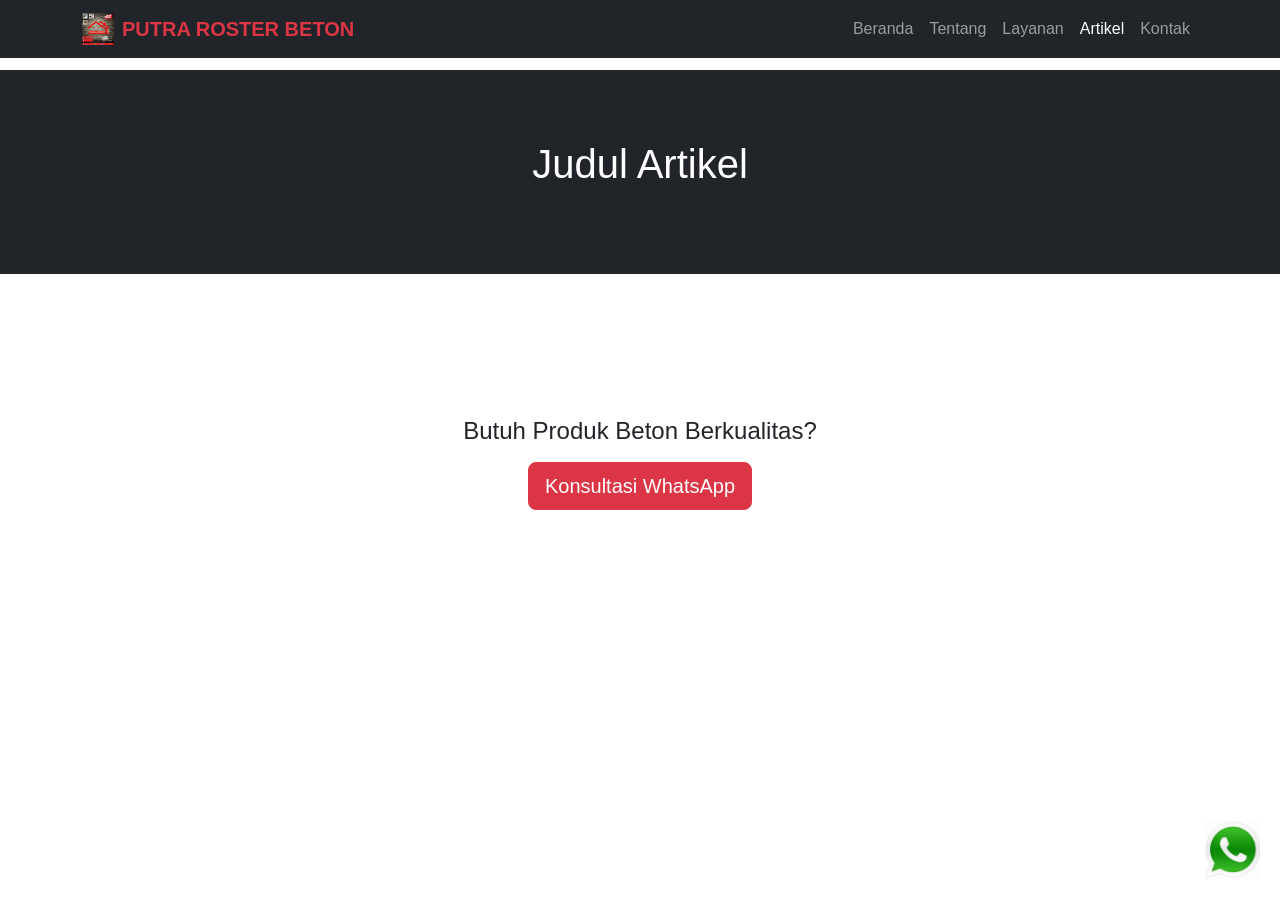
==== artikel-detail.html @ 78a28479 "Create artikel-detail.html" ====
<!DOCTYPE html>
<html lang="id">
<head>
  <meta charset="UTF-8">
  <title>Detail Artikel | Putra Roster Beton Indonesia</title>
  <meta name="viewport" content="width=device-width, initial-scale=1">

  <link rel="stylesheet"
        href="https://cdn.jsdelivr.net/npm/bootstrap@5.3.3/dist/css/bootstrap.min.css">
  <link rel="stylesheet" href="index.css">
</head>
<body>

<!-- NAVBAR -->
<nav class="navbar navbar-expand-lg navbar-dark fixed-top bg-dark">
  <div class="container">
    <a class="navbar-brand d-flex align-items-center gap-2" href="index.html">
      <img src="assets/images/logo.jpg" class="logo">
      <span class="fw-bold text-danger">PUTRA ROSTER BETON</span>
    </a>
    <button class="navbar-toggler" data-bs-toggle="collapse" data-bs-target="#navMenu">
      <span class="navbar-toggler-icon"></span>
    </button>
    <div class="collapse navbar-collapse" id="navMenu">
      <ul class="navbar-nav ms-auto">
        <li class="nav-item"><a class="nav-link" href="index.html">Beranda</a></li>
        <li class="nav-item"><a class="nav-link" href="tentang.html">Tentang</a></li>
        <li class="nav-item"><a class="nav-link" href="layanan.html">Layanan</a></li>
        <li class="nav-item"><a class="nav-link active" href="artikel.html">Artikel</a></li>
        <li class="nav-item"><a class="nav-link" href="kontak.html">Kontak</a></li>
      </ul>
    </div>
  </div>
</nav>

<!-- HEADER -->
<section class="section bg-dark text-white text-center">
  <div class="container">
    <h1 id="articleTitle">Judul Artikel</h1>
    <p class="article-meta" id="articleMeta"></p>
  </div>
</section>

<!-- CONTENT -->
<section class="section">
  <div class="container">
    <div class="row justify-content-center">
      <div class="col-lg-8">

        <img id="articleImage" class="article-cover mb-4">

        <div class="article-content" id="articleContent"></div>

        <!-- CTA -->
        <div class="cta-article mt-5 text-center">
          <h4 class="mb-3">Butuh Produk Beton Berkualitas?</h4>
          <a href="https://wa.me/6283863583008" class="btn btn-danger btn-lg">
            Konsultasi WhatsApp
          </a>
        </div>

      </div>
    </div>
  </div>
</section>

<!-- WA FLOAT -->
<a href="https://wa.me/6283863583008" class="wa-float">
  <img src="assets/images/whatsapp.jpg">
</a>

<script src="artikel-detail.js"></script>
</body>
</html>
---- index.css ----
/* ==================================================
   GLOBAL
================================================== */
body {
  font-family: "Poppins", sans-serif;
  padding-top: 70px;
}

.logo {
  height: 32px;
  width: auto;
}

/* Mobile logo */
@media (max-width: 576px) {
  .logo {
    height: 26px;
  }
}

/* ==================================================
   HERO
================================================== */
.hero {
  position: relative;
  height: 90vh;
  overflow: hidden;
  color: #fff;
}

.hero-slider .slide {
  position: absolute;
  inset: 0;
  background-size: cover;
  background-position: center;
  opacity: 0;
  transition: opacity 1s ease;
}

.hero-slider .slide.active {
  opacity: 1;
}

.hero::after {
  content: "";
  position: absolute;
  inset: 0;
  background: rgba(0, 0, 0, 0.55);
}

.hero-content {
  position: relative;
  z-index: 2;
  top: 50%;
  transform: translateY(-50%);
  max-width: 900px;
  margin: auto;
}

/* ==================================================
   SECTION
================================================== */
.section {
  padding: 70px 0;
}

/* ==================================================
   KEUNGGULAN
================================================== */
.feature-box {
  padding: 30px;
  border-radius: 12px;
  background: #f8f9fa;
  height: 100%;
}

/* ==================================================
   PRODUCT SECTION
================================================== */
.product-section {
  background: linear-gradient(135deg, #2b2b2b, #111);
}

.product-card {
  background: rgba(255, 255, 255, 0.08);
  border: 1px solid rgba(255, 255, 255, 0.15);
  border-radius: 16px;
  padding: 20px;
  color: #fff;
  height: 100%;
  display: flex;
  flex-direction: column;
  transition: transform 0.3s ease, background 0.3s ease;
}

.product-card:hover {
  transform: translateY(-6px);
  background: rgba(255, 255, 255, 0.15);
}

/* Image */
.product-img-box {
  width: 100%;
  aspect-ratio: 1 / 1;
  overflow: hidden;
  border-radius: 12px;
  margin-bottom: 15px;
}

.product-img-box img {
  width: 100%;
  height: 100%;
  object-fit: cover;
  object-position: center;
}

/* Text */
.product-card h4 {
  font-size: 1.2rem;
  margin-bottom: 6px;
}

.product-card p {
  font-size: 0.95rem;
  opacity: 0.9;
  margin-bottom: 12px;
}

/* Rating */
.product-rating {
  display: flex;
  align-items: center;
  gap: 6px;
  font-size: 0.9rem;
  margin-bottom: 4px;
}

.product-rating .stars {
  color: #ffc107;
}

.product-rating .rating-text {
  font-weight: 600;
}

.product-meta {
  font-size: 0.85rem;
  color: #ccc;
  margin-bottom: 12px;
}

/* Button */
.product-btn {
  width: 100%;
  margin-top: auto;
  font-weight: 600;
  border-radius: 10px;
}

/* ==================================================
   CTA
================================================== */
.cta {
  background: #b30000;
  color: #fff;
  padding: 70px 0;
}

/* ==================================================
   LAYANAN
================================================== */
.layanan-list .list-group-item {
  border: none;
  background: #f8f9fa;
  margin-bottom: 8px;
  border-radius: 8px;
  padding: 18px 20px;
}

.layanan-list strong {
  color: #b30000;
  font-size: 1.1rem;
}

.layanan-list p {
  margin-top: 6px;
  font-size: 0.95rem;
  color: #333;
}

/* ==================================================
   FORM KERJA SAMA (SCOPE KHUSUS)
================================================== */
.form-kerjasama .card {
  background: #fff;
  border-radius: 18px;
}

.form-kerjasama .card h3 {
  font-weight: 600;
}

.form-kerjasama .form-label {
  font-weight: 500;
  margin-bottom: 6px;
}

.form-kerjasama .form-control,
.form-kerjasama .form-select {
  border-radius: 10px;
  padding: 12px 14px;
  font-size: 0.95rem;
  border: 1px solid #ddd;
}

.form-kerjasama .form-control:focus,
.form-kerjasama .form-select:focus {
  border-color: #b30000;
  box-shadow: 0 0 0 0.2rem rgba(179, 0, 0, 0.15);
}

.form-kerjasama button {
  border-radius: 12px;
  font-weight: 600;
  padding: 14px;
}

/* Responsive */
@media (max-width: 768px) {
  .form-kerjasama .card-body {
    padding: 30px 20px;
  }
}

/* ==================================================
   FOOTER
================================================== */
.footer {
  background: #111;
  color: #ccc;
  padding: 20px 0;
}

/* ==================================================
   WHATSAPP FLOAT
================================================== */
.wa-float {
  position: fixed;
  bottom: 20px;
  right: 20px;
  width: 55px;
  z-index: 999;
}

.wa-float img {
  width: 100%;
}
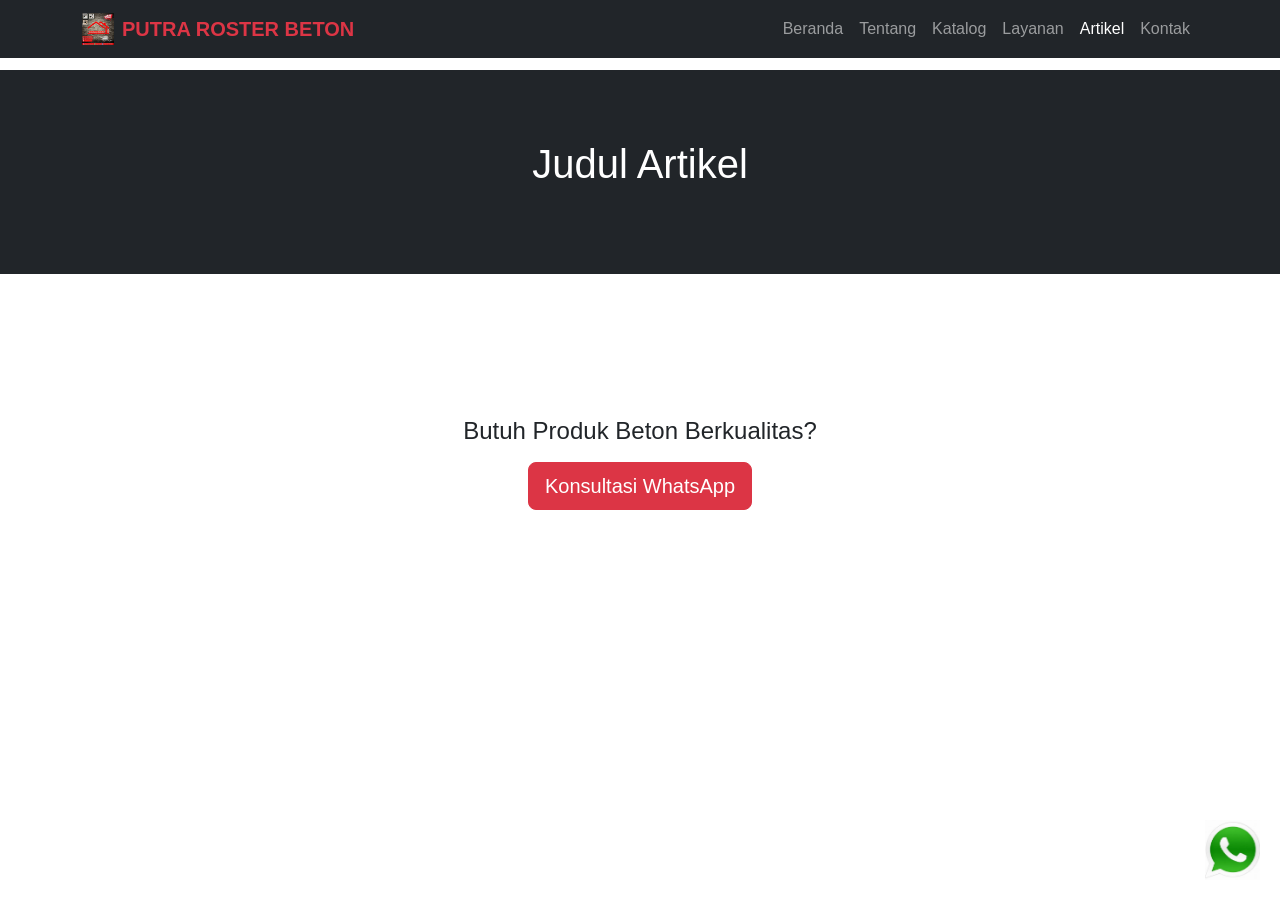
==== commit 948ab0c2: "Update artikel-detail.html" ====
--- a/artikel-detail.html
+++ b/artikel-detail.html
@@ -25,6 +25,7 @@
       <ul class="navbar-nav ms-auto">
         <li class="nav-item"><a class="nav-link" href="index.html">Beranda</a></li>
         <li class="nav-item"><a class="nav-link" href="tentang.html">Tentang</a></li>
+        <li class="nav-item"><a class="nav-link" href="katalog.html">Katalog</a></li>
         <li class="nav-item"><a class="nav-link" href="layanan.html">Layanan</a></li>
         <li class="nav-item"><a class="nav-link active" href="artikel.html">Artikel</a></li>
         <li class="nav-item"><a class="nav-link" href="kontak.html">Kontak</a></li>
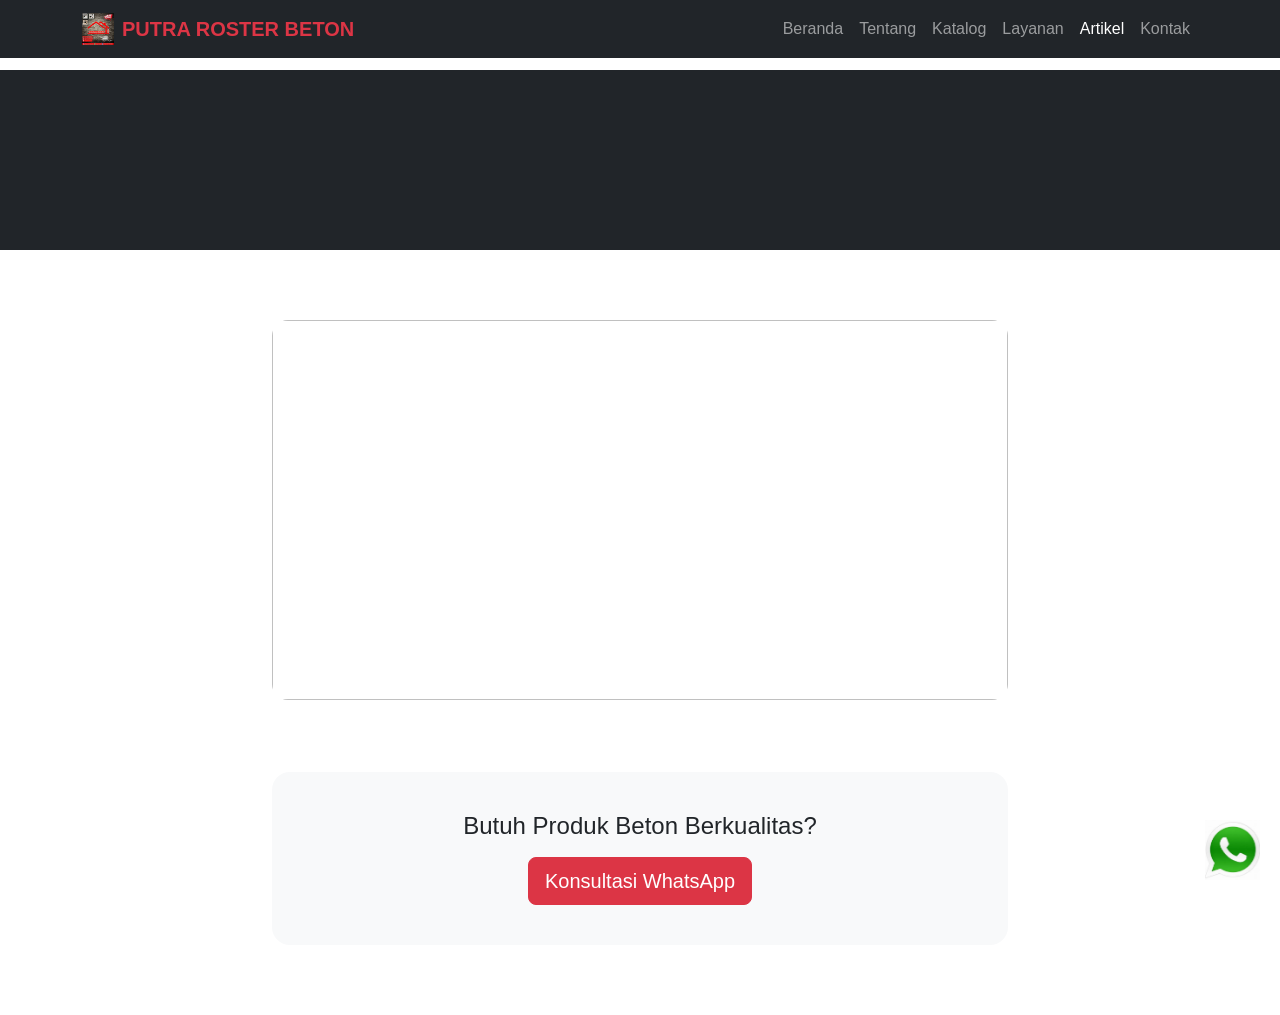
==== commit c380b949: "Update artikel-detail.html" ====
--- a/artikel-detail.html
+++ b/artikel-detail.html
@@ -37,9 +37,14 @@
 <!-- HEADER -->
 <section class="section bg-dark text-white text-center">
   <div class="container">
-    <h1 id="articleTitle">Judul Artikel</h1>
-    <p class="article-meta" id="articleMeta"></p>
-  </div>
+    <h1 id="articleTitle"></h1>
+<p id="articleMeta"></p>
+<img id="articleImage">
+<div id="articleContent"></div>
+
+<script src="artikel-data.js"></script>
+<script src="artikel-detail.js"></script>
+
 </section>
 
 <!-- CONTENT -->
@@ -70,6 +75,5 @@
   <img src="assets/images/whatsapp.jpg">
 </a>
 
-<script src="artikel-detail.js"></script>
 </body>
 </html>
--- a/index.css
+++ b/index.css
@@ -255,4 +255,39 @@
 .wa-float img {
   width: 100%;
 }
-
+/* ===============================
+   ARTICLE DETAIL
+================================ */
+.article-cover {
+  width: 100%;
+  height: 380px;
+  object-fit: cover;
+  border-radius: 16px;
+}
+
+.article-meta {
+  font-size: .95rem;
+  color: #ccc;
+}
+
+.article-content {
+  font-size: 1rem;
+  line-height: 1.8;
+  color: #333;
+}
+
+.article-content h2 {
+  margin-top: 30px;
+  font-size: 1.5rem;
+  font-weight: 600;
+}
+
+.article-content p {
+  margin-bottom: 18px;
+}
+
+.cta-article {
+  background: #f8f9fa;
+  padding: 40px 20px;
+  border-radius: 18px;
+}
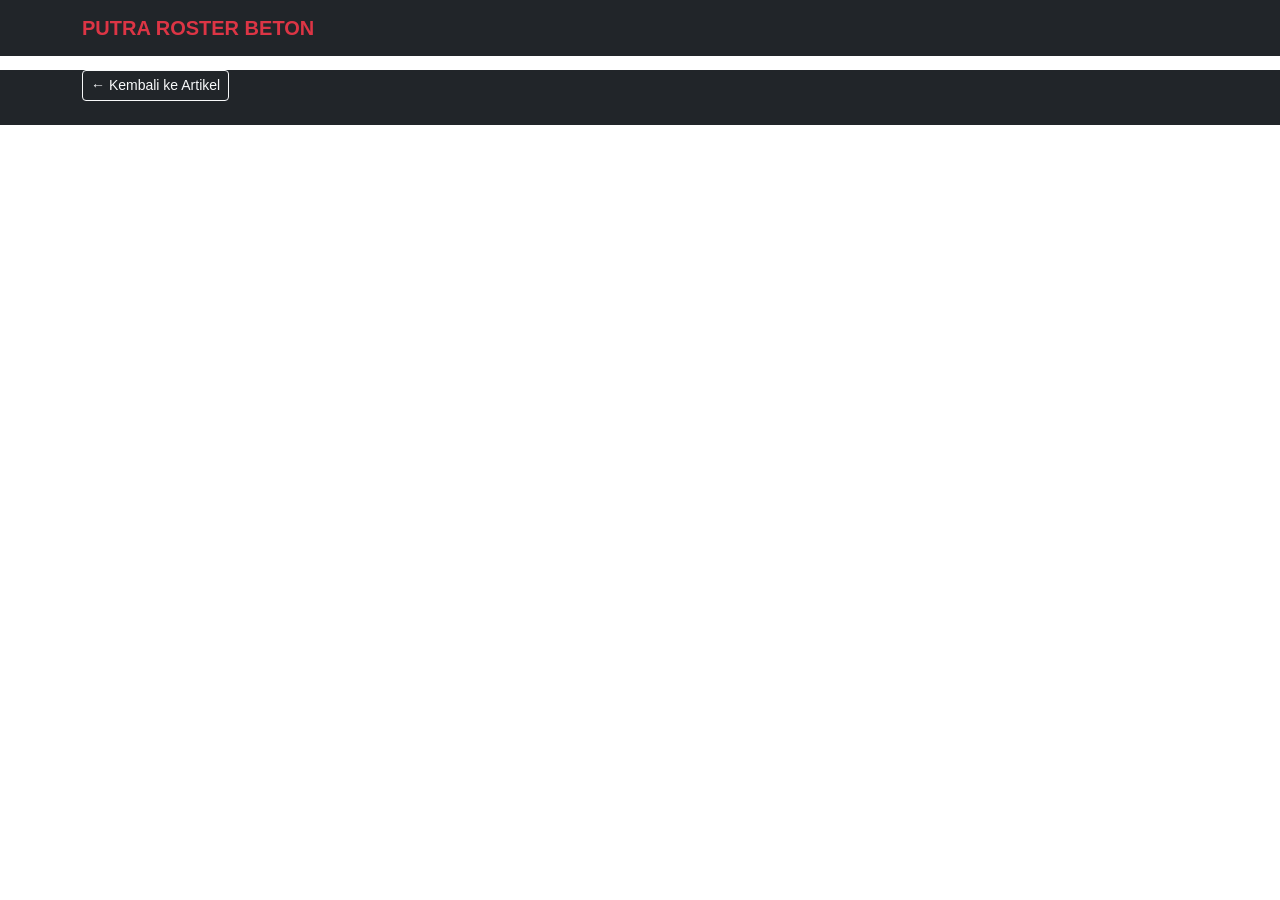
==== commit f9a8f8bd: "Update artikel-detail.html" ====
--- a/artikel-detail.html
+++ b/artikel-detail.html
@@ -5,75 +5,35 @@
   <title>Detail Artikel | Putra Roster Beton Indonesia</title>
   <meta name="viewport" content="width=device-width, initial-scale=1">
 
+  <!-- Bootstrap -->
   <link rel="stylesheet"
         href="https://cdn.jsdelivr.net/npm/bootstrap@5.3.3/dist/css/bootstrap.min.css">
-  <link rel="stylesheet" href="index.css">
+
+  <!-- CSS -->
+  <link rel="stylesheet" href="artikel.css">
 </head>
 <body>
 
 <!-- NAVBAR -->
 <nav class="navbar navbar-expand-lg navbar-dark fixed-top bg-dark">
   <div class="container">
-    <a class="navbar-brand d-flex align-items-center gap-2" href="index.html">
-      <img src="assets/images/logo.jpg" class="logo">
-      <span class="fw-bold text-danger">PUTRA ROSTER BETON</span>
+    <a class="navbar-brand fw-bold text-danger" href="index.html">
+      PUTRA ROSTER BETON
     </a>
-    <button class="navbar-toggler" data-bs-toggle="collapse" data-bs-target="#navMenu">
-      <span class="navbar-toggler-icon"></span>
-    </button>
-    <div class="collapse navbar-collapse" id="navMenu">
-      <ul class="navbar-nav ms-auto">
-        <li class="nav-item"><a class="nav-link" href="index.html">Beranda</a></li>
-        <li class="nav-item"><a class="nav-link" href="tentang.html">Tentang</a></li>
-        <li class="nav-item"><a class="nav-link" href="katalog.html">Katalog</a></li>
-        <li class="nav-item"><a class="nav-link" href="layanan.html">Layanan</a></li>
-        <li class="nav-item"><a class="nav-link active" href="artikel.html">Artikel</a></li>
-        <li class="nav-item"><a class="nav-link" href="kontak.html">Kontak</a></li>
-      </ul>
-    </div>
   </div>
 </nav>
 
-<!-- HEADER -->
-<section class="section bg-dark text-white text-center">
+<section class="section bg-dark text-white">
   <div class="container">
-    <h1 id="articleTitle"></h1>
-<p id="articleMeta"></p>
-<img id="articleImage">
-<div id="articleContent"></div>
+    <a href="artikel.html" class="btn btn-outline-light btn-sm mb-4">
+      ← Kembali ke Artikel
+    </a>
+
+    <div id="articleDetail"></div>
+  </div>
+</section>
 
 <script src="artikel-data.js"></script>
 <script src="artikel-detail.js"></script>
-
-</section>
-
-<!-- CONTENT -->
-<section class="section">
-  <div class="container">
-    <div class="row justify-content-center">
-      <div class="col-lg-8">
-
-        <img id="articleImage" class="article-cover mb-4">
-
-        <div class="article-content" id="articleContent"></div>
-
-        <!-- CTA -->
-        <div class="cta-article mt-5 text-center">
-          <h4 class="mb-3">Butuh Produk Beton Berkualitas?</h4>
-          <a href="https://wa.me/6283863583008" class="btn btn-danger btn-lg">
-            Konsultasi WhatsApp
-          </a>
-        </div>
-
-      </div>
-    </div>
-  </div>
-</section>
-
-<!-- WA FLOAT -->
-<a href="https://wa.me/6283863583008" class="wa-float">
-  <img src="assets/images/whatsapp.jpg">
-</a>
-
 </body>
 </html>
--- a/artikel.css
+++ b/artikel.css
@@ -0,0 +1,123 @@
+/* GLOBAL */
+body {
+  font-family: "Poppins", sans-serif;
+  padding-top: 70px;
+}
+
+/* LOGO */
+.logo {
+  height: 32px;
+}
+
+/* HEADER */
+.page-header {
+  background: linear-gradient(135deg, #1c1c1c, #000);
+  color: #fff;
+  padding: 80px 0 60px;
+}
+
+.page-header h1 {
+  font-weight: 700;
+}
+
+/* SEARCH */
+.search-box {
+  max-width: 500px;
+  margin: auto;
+}
+
+.search-box input {
+  width: 100%;
+  padding: 14px 18px;
+  border-radius: 12px;
+  border: 1px solid #ddd;
+  font-size: 1rem;
+}
+
+/* ===============================
+   ARTICLE SECTION
+================================ */
+.article-section {
+  background: linear-gradient(135deg, #2b2b2b, #111);
+}
+
+/* Article Card */
+.article-card {
+  background: rgba(255, 255, 255, 0.08);
+  border: 1px solid rgba(255, 255, 255, 0.15);
+  border-radius: 16px;
+  overflow: hidden;
+  color: #fff;
+  height: 100%;
+  display: flex;
+  flex-direction: column;
+  transition: transform 0.3s ease, background 0.3s ease;
+}
+
+.article-card:hover {
+  transform: translateY(-6px);
+  background: rgba(255, 255, 255, 0.15);
+}
+
+/* Image box (konsisten dengan product) */
+.article-img-box {
+  width: 100%;
+  aspect-ratio: 16 / 9;
+  overflow: hidden;
+  border-radius: 12px 12px 0 0;
+}
+
+.article-img-box img {
+  width: 100%;
+  height: 100%;
+  object-fit: cover;
+  object-position: center;
+}
+
+/* Content */
+.article-card .content {
+  padding: 20px;
+  display: flex;
+  flex-direction: column;
+  height: 100%;
+}
+
+.article-card h3 {
+  font-size: 1.15rem;
+  font-weight: 600;
+  margin-bottom: 8px;
+}
+
+.article-card p {
+  font-size: 0.95rem;
+  opacity: 0.9;
+  margin-bottom: 14px;
+}
+
+/* Button selalu di bawah */
+.article-card .btn {
+  margin-top: auto;
+  font-weight: 600;
+  border-radius: 10px;
+}
+/* FOOTER */
+.footer {
+  background: #111;
+  color: #ccc;
+  padding: 20px 0;
+  margin-top: 60px;
+}
+/* ==================================================
+   WHATSAPP FLOAT
+================================================== */
+.wa-float {
+  position: fixed;
+  bottom: 20px;
+  right: 20px;
+  width: 55px;
+  z-index: 999;
+}
+
+.wa-float img {
+  width: 100%;
+}
